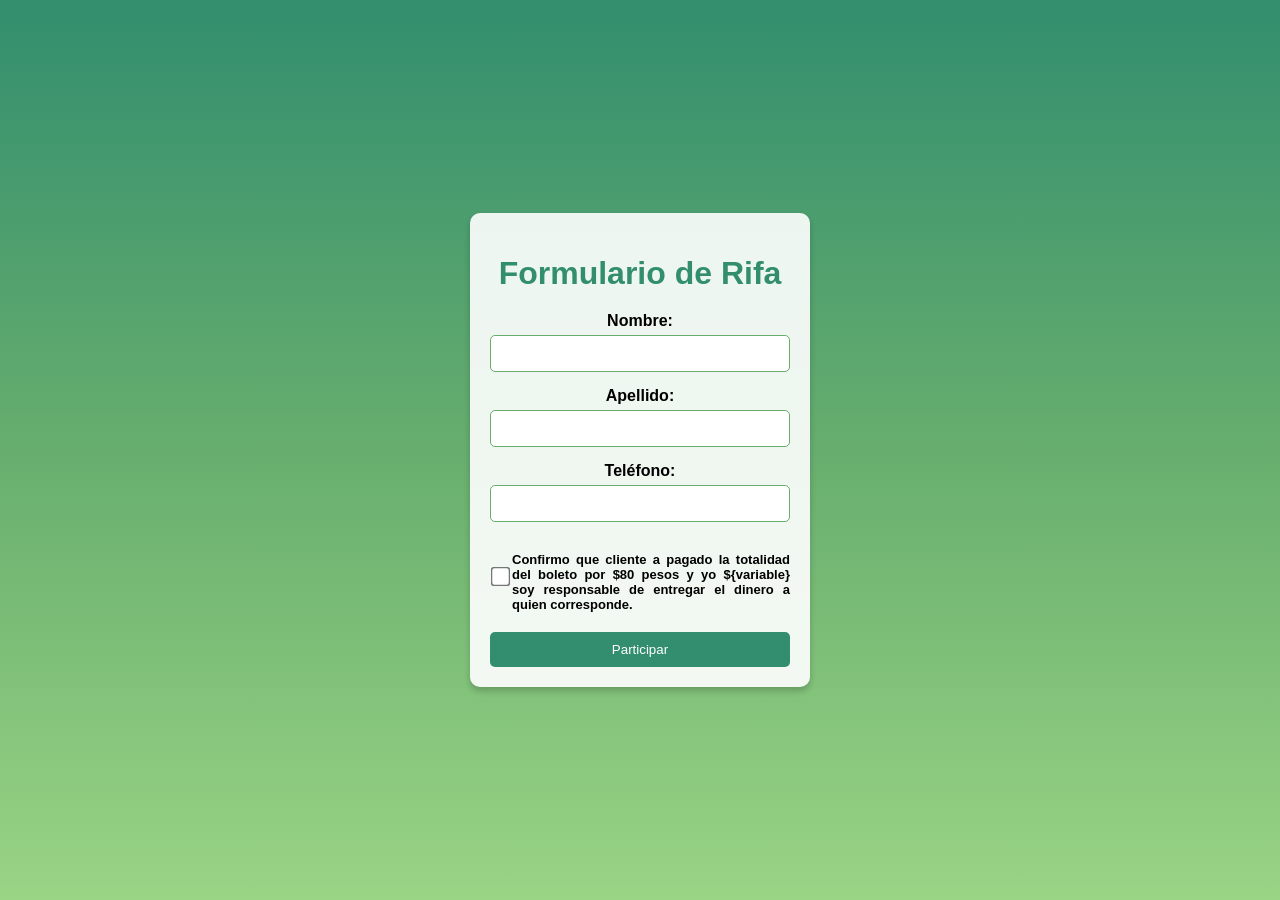
==== ProyectoGB/src/admin.html @ 87170f7f "Add files via upload" ====
<!DOCTYPE html>
<html lang="en">

<head>
    <meta charset="UTF-8">
    <meta name="viewport" content="width=device-width, initial-scale=1.0">
    <title>Página de Admin</title>
    <link rel="stylesheet" href="assets/css/admin.css">
</head>

<body>


    <div class="form-container">
        <h1>Formulario de Rifa</h1>
        <form>
            <label for="nombre">Nombre:</label>
            <input type="text" id="nombre" name="nombre" required>

            <label for="apellido">Apellido:</label>
            <input type="text" id="apellido" name="apellido" required>

            <label for="telefono">Teléfono:</label>
            <input type="number" id="telefono" name="telefono" pattern="[0-9]{10}" required>

            <div class="checkbox-container">
                <input type="checkbox" id="pagado" name="pagado" required>
                <label for="pagado" id="condicion">Confirmo que cliente a pagado la totalidad del boleto por $80 pesos y yo ${variable} soy responsable de entregar el dinero a quien corresponde.</label>
            </div>

            <button type="submit">Participar</button>
        </form>






</body>

</html>
---- ProyectoGB/src/assets/css/admin.css ----
body {
    font-family: Arial, sans-serif;
    background: linear-gradient( to bottom, rgba(50, 142, 110, 1) 0%, rgba(103, 174, 110, 1) 50%, rgb(154, 212, 133) 100%);
    color: black;
    display: flex;
    justify-content: center;
    align-items: center;
    height: 100vh;
    margin: 0;
}

.form-container {
    background-color: rgba(255, 255, 255, 0.9);
    border-radius: 10px;
    padding: 20px;
    width: 300px;
    text-align: center;
    box-shadow: 0 4px 6px rgba(0, 0, 0, 0.2);
}

h1 {
    color: rgba(50, 142, 110, 1);
    margin-bottom: 20px;
}

form {
    display: flex;
    flex-direction: column;
}

label {
    margin-bottom: 5px;
    font-weight: bold;
}

input[type="text"],
input[type="number"] {
    padding: 10px;
    margin-bottom: 15px;
    border: 1px solid rgba(103, 174, 110, 1);
    border-radius: 5px;
}

.checkbox-container {
    display: flex;
    align-items: center;
    justify-content: start;
    margin-bottom: 15px;
}

input[type="checkbox"] {
    margin-right: 5px;
}

button {
    padding: 10px;
    background-color: rgba(50, 142, 110, 1);
    color: #fff;
    border: none;
    border-radius: 5px;
    cursor: pointer;
}

button:hover {
    background-color: rgba(103, 174, 110, 1);
}

#condicion {
    text-align: justify;
    font-size: small;
    padding-top: 5%;
}

#pagado {
    transform: scale(1.5);
}
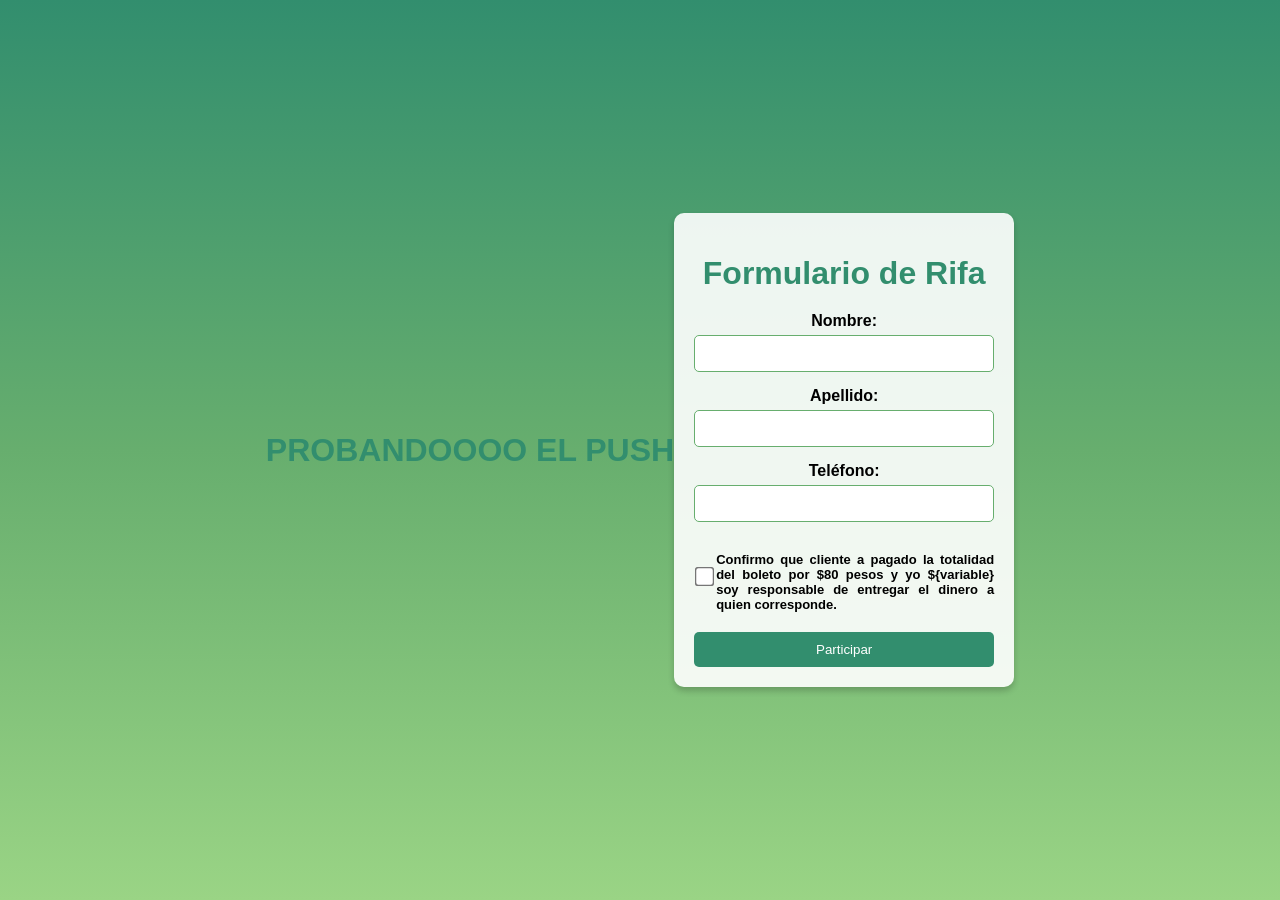
==== commit 05a4eb1a: "Probando push" ====
--- a/ProyectoGB/src/admin.html
+++ b/ProyectoGB/src/admin.html
@@ -10,7 +10,7 @@
 
 <body>
 
-
+    <h1>PROBANDOOOO EL PUSH</h1>
     <div class="form-container">
         <h1>Formulario de Rifa</h1>
         <form>
